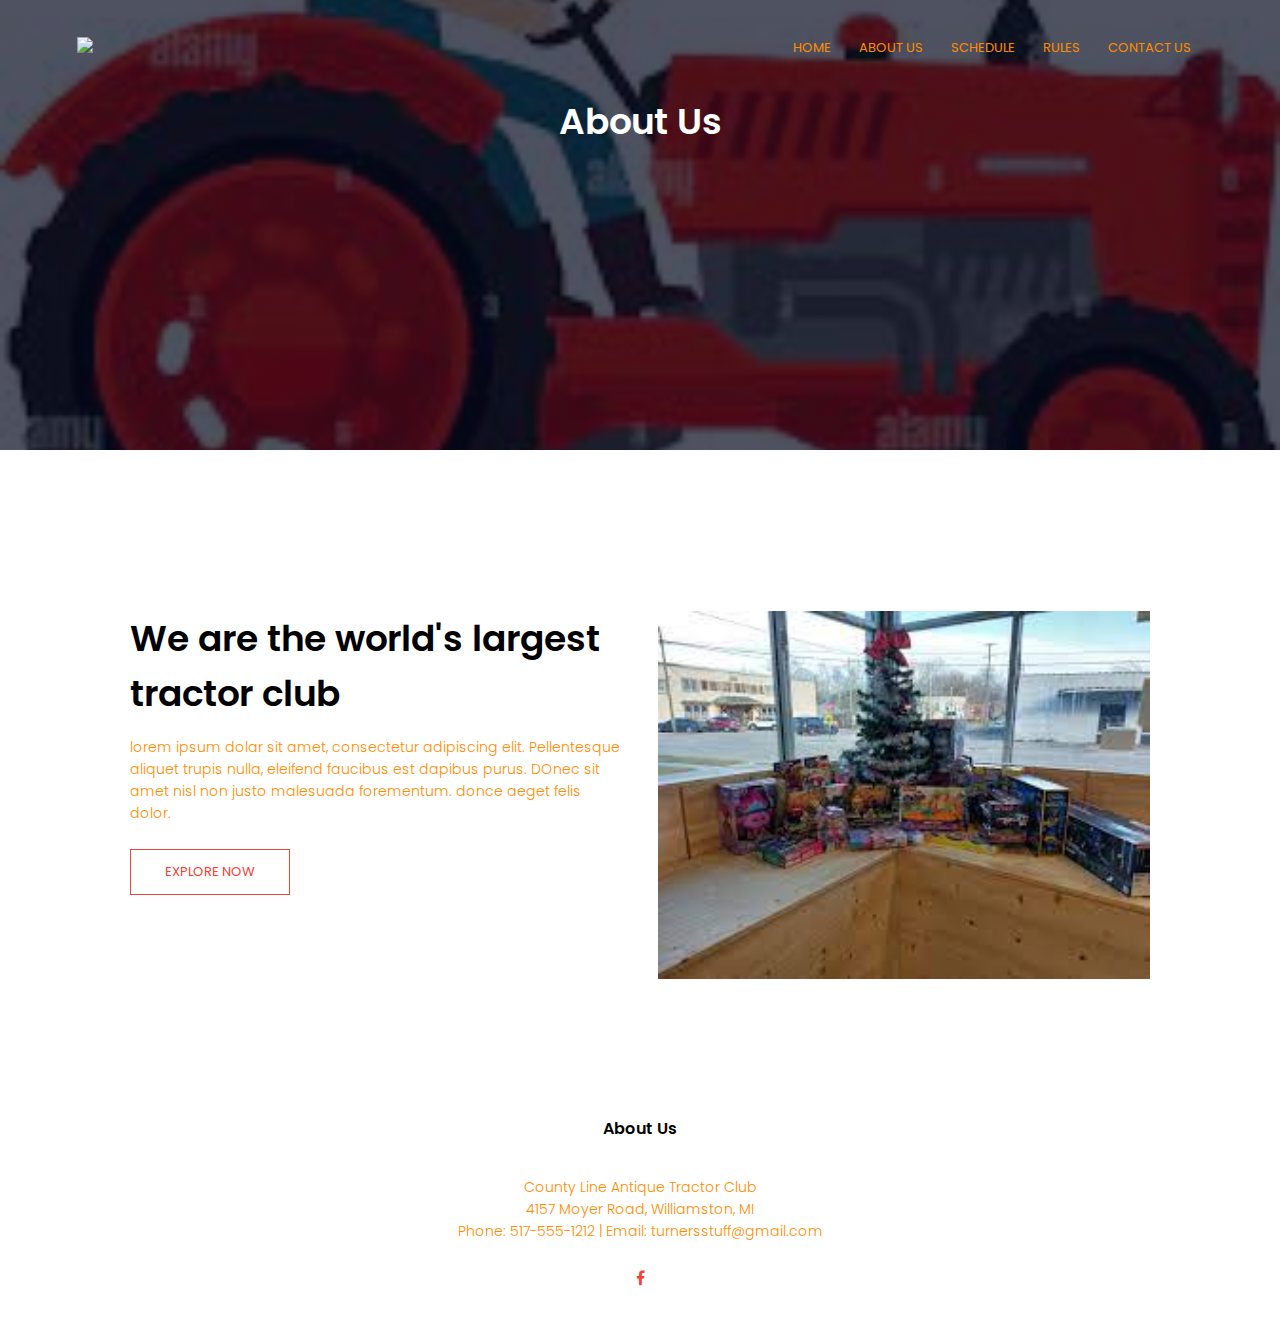
==== about.html @ 9358659b "Add files via upload" ====
<!DOCTYPE html>
<html>
<head>
    <meta name="viewport" content="with=device-width, initial-scale=1.0">
    <title>County Line Antique Tractor Club</title>
    <link rel="stylesheet" href="style.css">
    <link rel="preconnect" href="https://fonts.googleapis.com">
<link rel="preconnect" href="https://fonts.gstatic.com" crossorigin>
<link href="https://fonts.googleapis.com/css2?family=Poppins:wght@100;300;400;600;700&display=swap" rel="stylesheet">
<link rel="stylesheet" href="https://stackpath.bootstrapcdn.com/font-awesome/4.7.0/css/font-awesome.min.css">
</head>
<body>
    <section class="sub-header">
        <nav>
            <a href="index.html"><img src="images/logo.jpg"></a>
            <div class="nav-links" id="navLinks">
                <i class="fa fa-times" onclick="hideMenu()"></i>
                <ul>
                    <li><a href="index.html">HOME</a></li>
                    <li><a href="about.html">ABOUT US</a></li>
                    <li><a href="schedule.html">SCHEDULE</a></li>
                    <li><a href="rules.html">RULES</a></li>
                    <li><a href="contact.html">CONTACT US</a></li>
                </ul>
            </div>
            <i class="fa fa-bars" onclick="showMenu()"></i>
        </nav>
        <h1>About Us</h1>

    </section>

<!--- About Us content --->
<section class="about-us">

    <div class="row">
        <div class="about-col">
            <h1>We are the world's largest tractor club</h1>
            <p>lorem ipsum dolar sit amet, consectetur adipiscing 
                elit.  Pellentesque aliquet trupis nulla, eleifend faucibus est
                dapibus purus.  DOnec sit amet nisl non justo
                malesuada forementum. donce aeget felis dolor.</p>
                <a href="" class="hero-btn red-btn">EXPLORE NOW</a>
        </div>
        <div class="about-col">
            <img src="Images/about.jpg"
        </div>
    </div>
</section>


<!--- Footer --->
<section class="footer">
    <h4>About Us</h4>
    <P>County Line Antique Tractor Club<br>
    4157 Moyer Road, Williamston, MI<br>
    Phone: 517-555-1212 | Email: turnersstuff@gmail.com
    </P>
    <div class="icons">
        <i class="fa fa-facebook"></i>
    </div>
    

</section>



<!-----JavaScript for Toggle Menu----->
<script>

    var navLinks = document.getElementById("navLinks");

    function showMenu(){
        navLinks.style.right = "0";
    }
    function hideMenu(){
        navLinks.style.right = "-200px";
    }
</script>


</body>
</html>
---- style.css ----
*{
    margin: 0;
    padding: 0;
    font-family: 'Poppins', sans-serif;
}
.header{
    min-height: 60vh;
    width: 100%;
    background-image: linear-gradient(rgba(48, 51, 61, 0.7),rgba(48, 51, 61, 0.7)),url(Images/banner.jpg);
/* can take away shading */ 
    background-position: center;
    background-size: cover;
    position: relative;
}
nav{
    display: flex;
    padding: 2% 6%;
    justify-content: space-between;
    align-items: center;
}
nav img{
    width: 150px;
}
.nav-link{
    flex: 1;
    text-align: right;
}
.nav-links ul li{
    list-style: none;
    display: inline-block;
    padding: 8px 12px;
    position: relative;
}
.nav-links ul li a{
    color:darkorange;
    text-decoration: none;
    font-size: 13px;
}
.nav-links ul li::after{
    content: '';
    width: 0%;
    height: 2px;
    background:red;
    display: block;
    margin: auto;
    transition: 0.5s;
}
.nav-links ul li:hover::after{
    width: 100%;
}
.text-box{
    width: 90%;
    color: white;
    position: absolute;
    top: 75%;
    left: 50%;
    transform: translate(-50%,-50%);
    text-align: center;
}
.text-box h1{
    font-size: 50px;
}
.text-box p{
    margin: 10px 0 40px;
    font-size: 14px;
    color: white;
}
.hero-btn{
    display: inline-block;
    text-decoration: none;
    color: white;
    border: 1px solid #fff;
    padding: 12px 34px;
    font-size: 13px;
    background: transparent;
    position: relative;
    cursor: pointer;
}
.hero-btn:hover{
    border: 1px solid #f44336;
    background: #f44336;
    transition: 1s;
}

nav .fa{
    display: none;
}

@media(max-width: 700px){
    .text-box h1{
        font-size: 20px;
    }
    .nav-links ul li{
        display: block;
    }
    .nav-links{
        position: fixed;
        background: #f44336;
        height: 100vh;
        width: 200px;
        top: 0;
        right: -200px;
        text-align: left;
        z-index: 2;  
        transition: 1s;     
    }
    nav .fa{
        display: block;
        color: #fff;
        margin: 10px;
        font-size: 22px;
        cursor: pointer;
    }
    .nav-links ul{
        padding: 30px;
    }
}

/*---- Upcoming events ----*/

.events{
    width: 80%;
    margin: auto;
    text-align: center;
    padding-top: 100px;
}
h1{
    font-size: 36px;
    font-weight: 600;
}
p{
    color:darkorange;
    font-size: 14px;
    font-weight: 300;
    line-height: 22px;
    padding: 10px;
}

.row{
    margin-top: 5%;
    display: flex;
    justify-content: space-between;
}
.events-col{
    flex-basis: 31%;
    background: #fff3f3;
    border-radius: 10px;
    margin-bottom: 5%;
    padding: 20px 12px;
    box-sizing: border-box;
    transition: 0.5s;
}
h3{
    text-align: center;
    font-weight: 600;
    margin: 10px 0;
}
.events-col:hover{
    box-shadow: 0 0 20px 0px rgba(0,0,0,0.2);
}
@media(max-width: 700px){
    .row{
        flex-direction: column;
    }
}

/*---- call to action ----*/

.cta{
    margin: 100px auto;
    width: 80%;
    background-image: linear-gradient(rgba(0,0,0,0.7),rgba(0,0,0,0.7)),url(Images/santa.jpg);
    background-position: center;
    background-size: cover;
    border-radius: 10px;
    text-align: center;
    padding: 100px 0;
}
.cta h1{
    color:darkorange;
    margin-bottom: 40px;
    padding: 0;
}

@media(max-width: 700px){
    .cta h1{
        font-size: 24px;
    }
}

/*---- footer ----*/

.footer{
    width: 100%;
    text-align: center;
    padding: 30px 0;
}
.footer h4{
    margin-bottom: 25px;
    margin-top: 20px;
    font-weight: 600;
}
.icons .fa{
    color: #f44336;
    margin: 0 13px;
    cursor: pointer;
    padding: 18px 0;
}

/*---- about us page ----*/

.sub-header{
    height: 50vh;
    width: 100%;
    background-image: linear-gradient(rgba(4,9,30,0.7),rgba(4,9,30,0.7)),url(Images/cartoon2.jpg);
    background-position: center;
    background-size: cover;
    text-align: center;
    color: #fff;
}
.about-us{
    width: 80%;
    margin: auto;
    padding-top: 80px;
    padding-bottom: 50px;
}
.about-col{
    flex-basis: 48%;
    padding: 30px 2px;    
}
.about-col img{
    width: 100%;
}
.about-col h1{
    padding-top: 0;
}
.about-col p{
    padding: 15px 0 25px;
}
.red-btn{
    border: 1px solid #f44336;
    background: transparent;
    color: #f44336;
}
.red-btn:hover{
    color: #fff;
}

/*---- contact us page ----*/

.contact-us{
    width: 80%;
    margin: auto;
}
.contact-col{
    flex-basis: 48%;
    margin-bottom: 30px;
}
.contact-col div{
    display: flex;
    align-items: center;
    margin-bottom: 40px;
}
.contact-col div .fa{
    font-size: 28px;
    color: #f44336;
    margin: 10px;
    margin-right: 30px;
}
.contact-col div p{
    padding: 0;
}
.contact-col .fa-facebook{
    color: #555;
}
.contact-col div h5{
    font-size: 20px;
    margin-bottom: 5px;
    color: #555;
    font-weight: 400;
}
.contact-col input, .contact-col textarea{
    width: 100%;
    padding: 15px;
    margin-bottom: 17px;
    outline: none;
    border: 1px solid #ccc;
    box-sizing: border-box;
}
.location{
    width: 80%;
    margin: auto;
    padding: 80 px 0;
}
.location iframe{
    width: 100%;
}
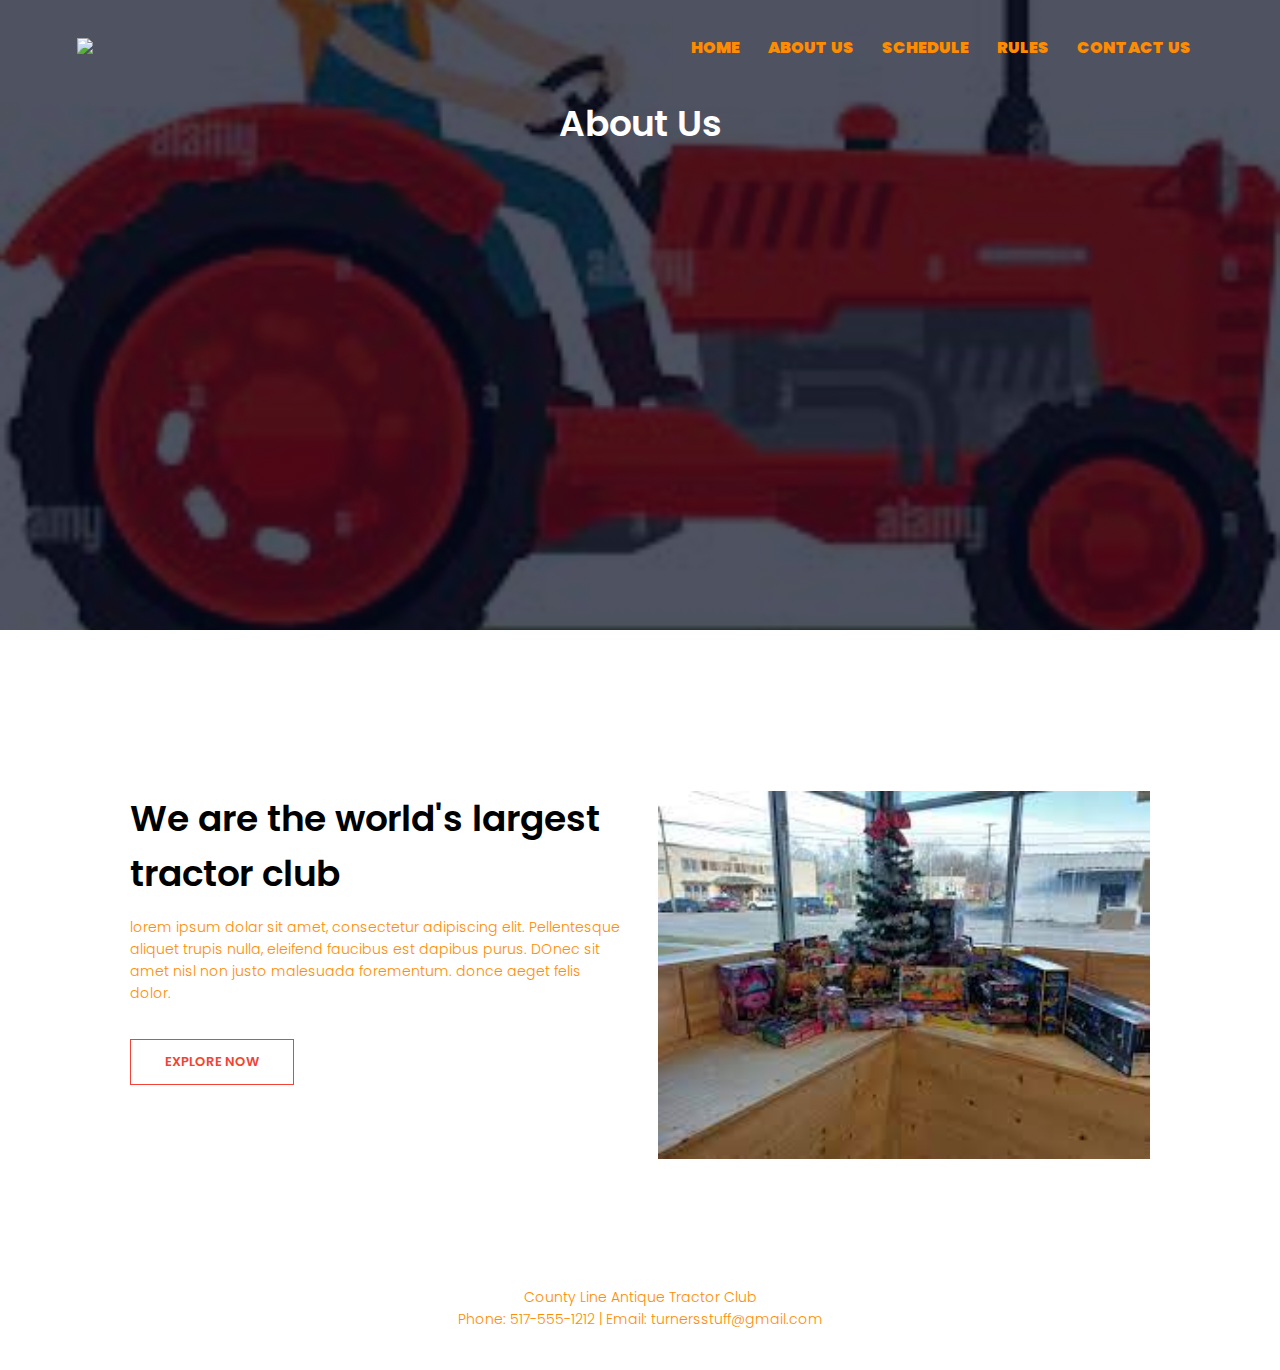
==== commit bfb7864d: "Add files via upload" ====
--- a/about.html
+++ b/about.html
@@ -12,7 +12,7 @@
 <body>
     <section class="sub-header">
         <nav>
-            <a href="index.html"><img src="images/logo.jpg"></a>
+            <a href="index.html"><img src="images/logo.png"></a>
             <div class="nav-links" id="navLinks">
                 <i class="fa fa-times" onclick="hideMenu()"></i>
                 <ul>
@@ -50,15 +50,9 @@
 
 <!--- Footer --->
 <section class="footer">
-    <h4>About Us</h4>
     <P>County Line Antique Tractor Club<br>
-    4157 Moyer Road, Williamston, MI<br>
     Phone: 517-555-1212 | Email: turnersstuff@gmail.com
-    </P>
-    <div class="icons">
-        <i class="fa fa-facebook"></i>
-    </div>
-    
+    </P>   
 
 </section>
 
--- a/style.css
+++ b/style.css
@@ -2,15 +2,19 @@
     margin: 0;
     padding: 0;
     font-family: 'Poppins', sans-serif;
+
 }
 .header{
-    min-height: 60vh;
+    min-height: 70vh;
     width: 100%;
     background-image: linear-gradient(rgba(48, 51, 61, 0.7),rgba(48, 51, 61, 0.7)),url(Images/banner.jpg);
 /* can take away shading */ 
     background-position: center;
     background-size: cover;
     position: relative;
+}
+.header img{
+    width: 230px;
 }
 nav{
     display: flex;
@@ -33,8 +37,10 @@
 }
 .nav-links ul li a{
     color:darkorange;
-    text-decoration: none;
-    font-size: 13px;
+    text-decoration:solid;
+    font-size: 16px;
+    font-weight: 900;
+    
 }
 .nav-links ul li::after{
     content: '';
@@ -95,7 +101,7 @@
     }
     .nav-links{
         position: fixed;
-        background: #f44336;
+        background: #221f1f;
         height: 100vh;
         width: 200px;
         top: 0;
@@ -123,6 +129,12 @@
     margin: auto;
     text-align: center;
     padding-top: 100px;
+    background-image: url(Images/background.jpg);
+    background-position: center;
+    background-size: cover;
+    position: relative;
+    min-height: 70vh;
+    width: 100%;
 }
 h1{
     font-size: 36px;
@@ -143,20 +155,33 @@
 }
 .events-col{
     flex-basis: 31%;
-    background: #fff3f3;
+    background: #f8dcb7;
     border-radius: 10px;
     margin-bottom: 5%;
     padding: 20px 12px;
     box-sizing: border-box;
     transition: 0.5s;
+    margin-right: 30px;
+    margin-left: 30px; 
+    text-decoration: none; 
+   
 }
 h3{
     text-align: center;
     font-weight: 600;
     margin: 10px 0;
+    text-decoration: none;
+    color: #5f5e5e;
+}
+a:link {
+    font-weight: 600;
+    margin: 10px 0;
+    text-decoration: none;
+    color: #5f5e5e;
 }
 .events-col:hover{
     box-shadow: 0 0 20px 0px rgba(0,0,0,0.2);
+    text-decoration: none;
 }
 @media(max-width: 700px){
     .row{
@@ -169,6 +194,7 @@
 .cta{
     margin: 100px auto;
     width: 80%;
+    background-image: url(Images/background.jpg);
     background-image: linear-gradient(rgba(0,0,0,0.7),rgba(0,0,0,0.7)),url(Images/santa.jpg);
     background-position: center;
     background-size: cover;
@@ -210,7 +236,7 @@
 /*---- about us page ----*/
 
 .sub-header{
-    height: 50vh;
+    height: 70vh;
     width: 100%;
     background-image: linear-gradient(rgba(4,9,30,0.7),rgba(4,9,30,0.7)),url(Images/cartoon2.jpg);
     background-position: center;
@@ -290,9 +316,171 @@
 .location{
     width: 80%;
     margin: auto;
-    padding: 80 px 0;
+    padding: 80px 0;
 }
 .location iframe{
     width: 100%;
 }
-    +
+/*---- schedule ----*/
+
+.sub-header2{
+    height: 50vh;
+    width: 100%; 
+    background-color: #5f5e5e;   
+    background-position: center;
+    background-size: cover;
+    padding: 10px;
+    text-align: center;  
+    color: #f44336;
+}
+.sub-header2 h1{
+    font-family: serif;
+    font-size: 48px;
+}
+.sub-header2 img{
+    width: 300px;
+    margin-left: -50px;
+}
+.pulls{
+    text-align: center;
+    background-color: darkorange;
+    box-sizing: border-box;
+    border-radius: 10px;    
+}
+.pulls h1{
+    font-family:lobster;
+}
+.container{
+    width: 100%;
+    background-color: #f7f7f7;
+    display: flex;
+    justify-content: center;
+    align-items: center;
+    padding: 0px 0px;
+}
+.content-section{
+    display: flex;
+    justify-content: center;
+    align-items: center;
+    text-align: center;
+}
+.content-section .card{
+    flex: 1;
+    margin: 20px 20px;
+    box-shadow: 0px 2px 8px 0px rgba(0,0,0,0.2);
+}
+.content-section .card h2{
+    margin: 15px 0px;
+    font-size: 28px;
+    color: #f44336;
+    font-family: sans-serif;
+}
+.content-section .card p{
+    font-size: 16px;
+    line-height: 1.5;
+    padding: 0px 10px;
+    margin-bottom: 20px;
+    font-family: sans-serif;
+}
+@media screen and (max-width: 768px){
+    .content-section{
+        flex-direction: column;
+    }
+}
+.container1{
+    width: 100%;
+    background-color: #f7f7f7;
+    display: flex;
+    justify-content: center;
+    align-items: center;
+    padding: 0px 0px;
+}
+.content-section1{
+    display: flex;
+    justify-content: center;
+    align-items: center;
+    text-align: center;
+}
+.content-section1 .card{
+    flex: 1;
+    margin: 20px 20px;
+    box-shadow: 0px 2px 8px 0px rgba(0,0,0,0.2);
+}
+.content-section1 .card h2{
+    margin: 15px 0px;
+    font-size: 28px;
+    color: #f44336;
+    font-family: sans-serif;
+}
+.content-section1 .card p{
+    font-size: 16px;
+    line-height: 1.5;
+    padding: 0px 10px;
+    margin-bottom: 20px;
+    font-family: sans-serif;
+}
+@media screen and (max-width: 768px){
+    .content-section1{
+        flex-direction: column;
+    }
+}
+
+/*---- rules ----*/
+
+.sub-header3 img{   
+    width: 300px;
+    margin-left: -50px;
+}
+.sub-header3 h1{
+    margin-top: -75px;
+}
+.accordian{
+    max-width: 1200px;
+    margin: 0 25px;
+    padding: 1px;
+}
+.accordian-item{
+    border-radius: 15px;
+    padding: 1px;
+    margin-bottom: 25px;
+    background-color: #f8dcb7;
+    margin-top: 15px;
+    overflow: hidden;
+}
+.accordian-title{
+    display: flex;
+    cursor: pointer; 
+    font-size: 24px;
+    margin-right: 25px;
+    margin-left: 25px;
+    margin-bottom: -15px;
+    margin-top: 15px;
+}
+.accordian-title::after{
+    content: "+";
+    font-size: 28px;
+    margin-left: auto;
+}
+.active-header::after{
+    content: "-";
+}
+.accordian-answer{
+    max-height: 1px;
+    overflow: hidden;
+    transition: all 0.4s ease;
+}
+.sub-header3{
+    height: 50vh;
+    width: 100%; 
+    background-color: #5f5e5e;   
+    background-position: center;
+    background-size: cover;
+    padding: 10px;
+    text-align: center;  
+    color: #f44336;
+}
+.sub-header2 h1{
+    font-family: serif;
+    font-size: 48px;
+}